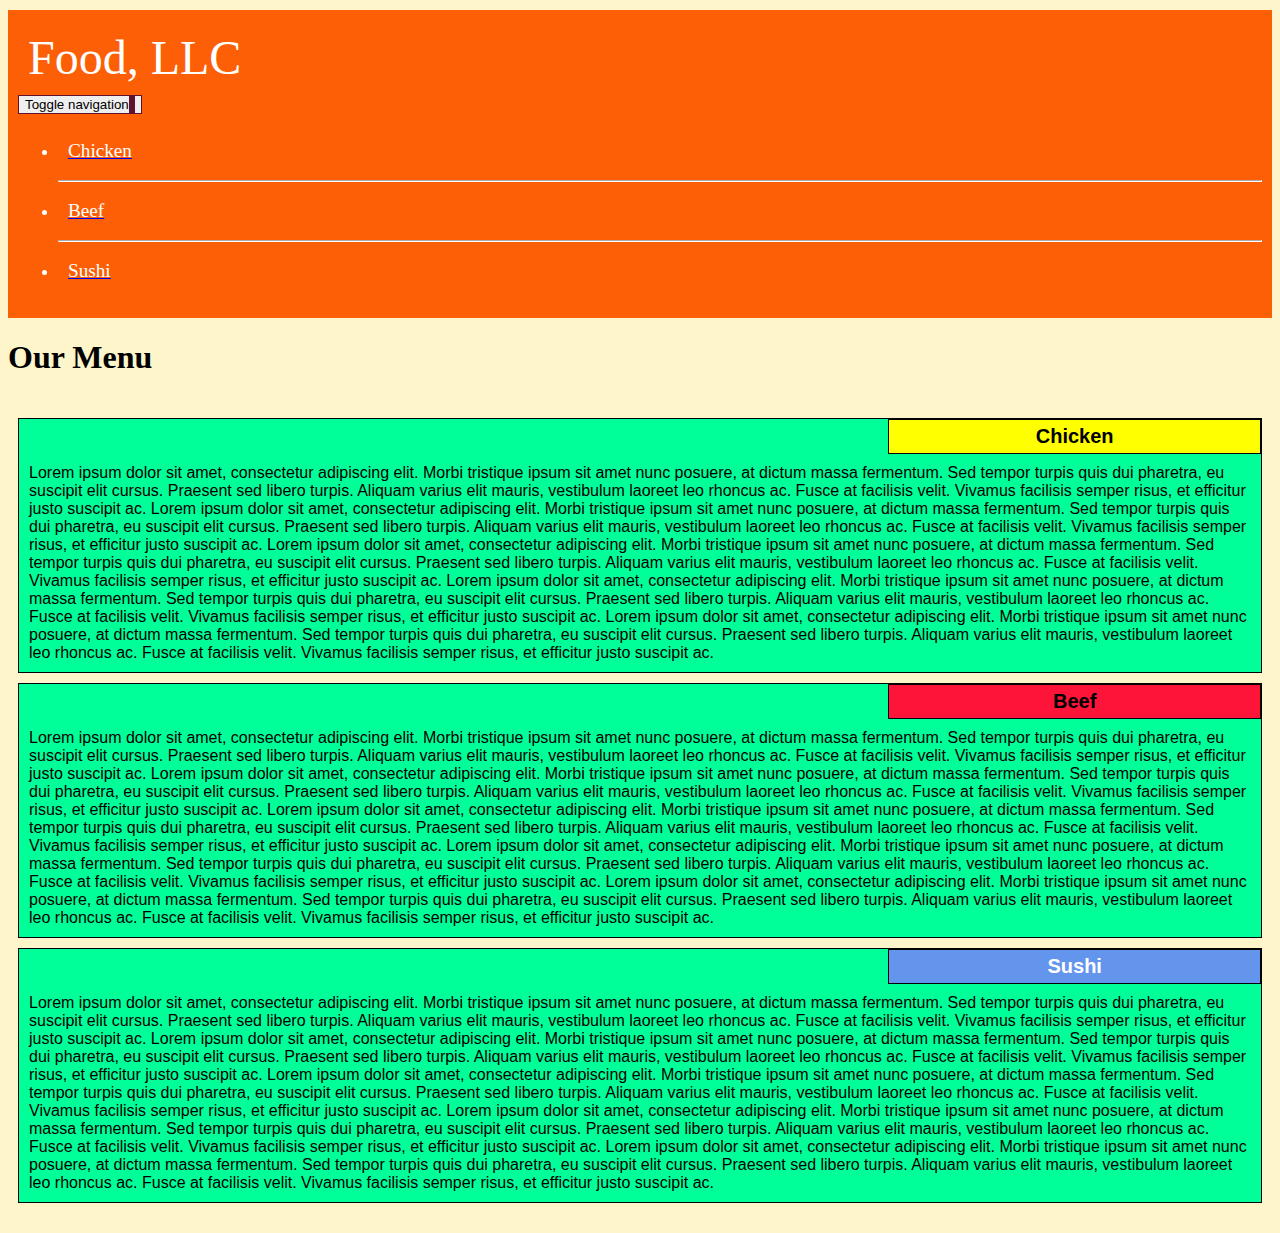
==== Module_3_solution/index.html @ 3e6b5ce8 "Module_3_solution" ====
<!DOCTYPE html>
<html>
<head>
  <meta charset="utf-8">
  <meta name="viewport" content="width=device-width, initial-scale=1">
  
  <link rel="stylesheet" href="css/bootstrap.min.css">
    <link rel="stylesheet" href="css/styles.css">
  
  <title>Module 3 Solution</title>
</head>
<body>
    <header class="nav-header">
    <nav id="header-nav" class="navbar navbar-default">
      <div class="container">
        <div class="navbar-header">
          <div class="navbar-brand">
            <p class="nav-brand">Food, LLC</p>
          </div>

          <button type="button" class="navbar-toggle collapsed" data-toggle="collapse" data-target="#collapsable-nav" aria-expanded="true">
            <span class="sr-only">Toggle navigation</span>
            <span class="icon-bar"></span>
            <span class="icon-bar"></span>
            <span class="icon-bar"></span>
          </button>
        </div>
        
        <div id="collapsable-nav" class="collapse navbar-collapse">
           <ul id="nav-list" class="nav navbar-nav navbar-right visible-xs">
            <li class="text-center">
              <a href="#chicken-div"><p class="item">Chicken</p></a>
              <hr class="visible-xs">
            </li>            
            <li class="text-center beef-item">
              <a href="#beef-div"><p class="item">Beef</p></a>
              <hr class="visible-xs">
            </li>
            <li class="text-center sushi-item">
              <a href="#sushi-div"><p class="item">Sushi</p></a>
            </li>
          </ul> 
        </div>
      </div>
    </nav>
    </header>

  <h1 class="text-center">Our Menu</h1>

  <div class="row container container-fluid">
  <div class="col-md-12 col-sm-12 col-xs-12" id="chicken-div">
    <section>
    <div id="chicken">
      Chicken
    </div>
    <p>
      Lorem ipsum dolor sit amet, consectetur adipiscing elit. Morbi tristique ipsum sit amet nunc posuere, at dictum massa fermentum. Sed tempor turpis quis dui pharetra, eu suscipit elit cursus. Praesent sed libero turpis. Aliquam varius elit mauris, vestibulum laoreet leo rhoncus ac. Fusce at facilisis velit. Vivamus facilisis semper risus, et efficitur justo suscipit ac. Lorem ipsum dolor sit amet, consectetur adipiscing elit. Morbi tristique ipsum sit amet nunc posuere, at dictum massa fermentum. Sed tempor turpis quis dui pharetra, eu suscipit elit cursus. Praesent sed libero turpis. Aliquam varius elit mauris, vestibulum laoreet leo rhoncus ac. Fusce at facilisis velit. Vivamus facilisis semper risus, et efficitur justo suscipit ac. Lorem ipsum dolor sit amet, consectetur adipiscing elit. Morbi tristique ipsum sit amet nunc posuere, at dictum massa fermentum. Sed tempor turpis quis dui pharetra, eu suscipit elit cursus. Praesent sed libero turpis. Aliquam varius elit mauris, vestibulum laoreet leo rhoncus ac. Fusce at facilisis velit. Vivamus facilisis semper risus, et efficitur justo suscipit ac. Lorem ipsum dolor sit amet, consectetur adipiscing elit. Morbi tristique ipsum sit amet nunc posuere, at dictum massa fermentum. Sed tempor turpis quis dui pharetra, eu suscipit elit cursus. Praesent sed libero turpis. Aliquam varius elit mauris, vestibulum laoreet leo rhoncus ac. Fusce at facilisis velit. Vivamus facilisis semper risus, et efficitur justo suscipit ac. Lorem ipsum dolor sit amet, consectetur adipiscing elit. Morbi tristique ipsum sit amet nunc posuere, at dictum massa fermentum. Sed tempor turpis quis dui pharetra, eu suscipit elit cursus. Praesent sed libero turpis. Aliquam varius elit mauris, vestibulum laoreet leo rhoncus ac. Fusce at facilisis velit. Vivamus facilisis semper risus, et efficitur justo suscipit ac.
    </p>
    </section>
  </div>
  <div class="col-md-12 col-sm-12 col-xs-12" id="beef-div">
    <section>
    <div id="beef">
      Beef
    </div>
    <p>
      Lorem ipsum dolor sit amet, consectetur adipiscing elit. Morbi tristique ipsum sit amet nunc posuere, at dictum massa fermentum. Sed tempor turpis quis dui pharetra, eu suscipit elit cursus. Praesent sed libero turpis. Aliquam varius elit mauris, vestibulum laoreet leo rhoncus ac. Fusce at facilisis velit. Vivamus facilisis semper risus, et efficitur justo suscipit ac. Lorem ipsum dolor sit amet, consectetur adipiscing elit. Morbi tristique ipsum sit amet nunc posuere, at dictum massa fermentum. Sed tempor turpis quis dui pharetra, eu suscipit elit cursus. Praesent sed libero turpis. Aliquam varius elit mauris, vestibulum laoreet leo rhoncus ac. Fusce at facilisis velit. Vivamus facilisis semper risus, et efficitur justo suscipit ac. Lorem ipsum dolor sit amet, consectetur adipiscing elit. Morbi tristique ipsum sit amet nunc posuere, at dictum massa fermentum. Sed tempor turpis quis dui pharetra, eu suscipit elit cursus. Praesent sed libero turpis. Aliquam varius elit mauris, vestibulum laoreet leo rhoncus ac. Fusce at facilisis velit. Vivamus facilisis semper risus, et efficitur justo suscipit ac. Lorem ipsum dolor sit amet, consectetur adipiscing elit. Morbi tristique ipsum sit amet nunc posuere, at dictum massa fermentum. Sed tempor turpis quis dui pharetra, eu suscipit elit cursus. Praesent sed libero turpis. Aliquam varius elit mauris, vestibulum laoreet leo rhoncus ac. Fusce at facilisis velit. Vivamus facilisis semper risus, et efficitur justo suscipit ac. Lorem ipsum dolor sit amet, consectetur adipiscing elit. Morbi tristique ipsum sit amet nunc posuere, at dictum massa fermentum. Sed tempor turpis quis dui pharetra, eu suscipit elit cursus. Praesent sed libero turpis. Aliquam varius elit mauris, vestibulum laoreet leo rhoncus ac. Fusce at facilisis velit. Vivamus facilisis semper risus, et efficitur justo suscipit ac.
    </p>
    </section>
  </div>
  <div class="col-md-12 col-sm-12 col-xs-12" id="sushi-div">
    <section>
    <div id="sushi">
      Sushi
    </div>
    <p>
      Lorem ipsum dolor sit amet, consectetur adipiscing elit. Morbi tristique ipsum sit amet nunc posuere, at dictum massa fermentum. Sed tempor turpis quis dui pharetra, eu suscipit elit cursus. Praesent sed libero turpis. Aliquam varius elit mauris, vestibulum laoreet leo rhoncus ac. Fusce at facilisis velit. Vivamus facilisis semper risus, et efficitur justo suscipit ac. Lorem ipsum dolor sit amet, consectetur adipiscing elit. Morbi tristique ipsum sit amet nunc posuere, at dictum massa fermentum. Sed tempor turpis quis dui pharetra, eu suscipit elit cursus. Praesent sed libero turpis. Aliquam varius elit mauris, vestibulum laoreet leo rhoncus ac. Fusce at facilisis velit. Vivamus facilisis semper risus, et efficitur justo suscipit ac. Lorem ipsum dolor sit amet, consectetur adipiscing elit. Morbi tristique ipsum sit amet nunc posuere, at dictum massa fermentum. Sed tempor turpis quis dui pharetra, eu suscipit elit cursus. Praesent sed libero turpis. Aliquam varius elit mauris, vestibulum laoreet leo rhoncus ac. Fusce at facilisis velit. Vivamus facilisis semper risus, et efficitur justo suscipit ac. Lorem ipsum dolor sit amet, consectetur adipiscing elit. Morbi tristique ipsum sit amet nunc posuere, at dictum massa fermentum. Sed tempor turpis quis dui pharetra, eu suscipit elit cursus. Praesent sed libero turpis. Aliquam varius elit mauris, vestibulum laoreet leo rhoncus ac. Fusce at facilisis velit. Vivamus facilisis semper risus, et efficitur justo suscipit ac. Lorem ipsum dolor sit amet, consectetur adipiscing elit. Morbi tristique ipsum sit amet nunc posuere, at dictum massa fermentum. Sed tempor turpis quis dui pharetra, eu suscipit elit cursus. Praesent sed libero turpis. Aliquam varius elit mauris, vestibulum laoreet leo rhoncus ac. Fusce at facilisis velit. Vivamus facilisis semper risus, et efficitur justo suscipit ac.
    </p>
    </section>
  </div>
  </div>

  <script src="js/jquery-2.1.4.min.js"></script>
  <script src="js/bootstrap.min.js"></script>
    <script src="js/script.js"></script>
</body>
</html>
---- Module_3_solution/css/styles.css ----
* {
	box-sizing: border-box;
}

h1 {
	font-family: Brushstroke, fantasy;
	color: #000000;
}

body {
	background-image: url("background.jpg");
	background-color: #FEF5CA;

}

p {
	padding: 10px;
	margin: 0;
}

.container {
	border: none;
	margin-left: auto;
	margin-right: auto;
	margin-top: 10px;
	margin-bottom: 10px;
	padding: 10px;
}

section {
	border:	1px solid black;
	background-color: #00FF99;
	width: 100%;
	height: auto;
	font-family: Helvetica;
	color: black;
	position: relative;
	overflow: auto;
}

#chicken {
	border: 1px solid black;
	text-align: center;
	width: 30%;
	margin-left: 70%;
	font-family: Georgia,sans-serif;
	font-weight: bold;
	font-size: 125%;
	margin-bottom: 0;
	margin-top: 0;
	padding: 5px;
	background-color: #FFFF00;
}

#beef {
	border: 1px solid black;
	text-align: center;
	width: 30%;
	margin-left: 70%;
	font-family: Georgia,sans-serif;
	font-weight: bold;
	font-size: 125%;
	margin-bottom: 0;
	margin-top: 0;
	padding: 5px;
	background-color: #FF1439;
}

#sushi {
	border: 1px solid black;
	text-align: center;
	width: 30%;
	margin-left: 70%;
	font-family: Georgia,sans-serif;
	font-weight: bold;
	font-size: 125%;
	margin-bottom: 0;
	margin-top: 0;
	background-color: #6495ED;
	color: white;
	padding: 5px;
}

#chicken-div {
  margin-bottom: 10px;
  margin-top: 10px;
}

#beef-div {
  margin-bottom: 10px;
  margin-top: 10px;
}

#sushi-div {
  margin-bottom: 10px;
  margin-top: 10px;
}

.navbar-brand {
  font-size: 2em;
  border: 0 0 10px 10px;
  color: #FFFFFF;
}

#header-nav {
  border: 0;
  background-color: #FC5F06;
  color: #FFFFFF;
}

.navbar-header button.navbar-toggle, .navbar-header .icon-bar {
  border: 1px solid #61122f;
}
.navbar-header button.navbar-toggle {
  clear: both;
  margin-top: -30px;
}

.nav-header {
  background-color: #FFFFFF;
}

.nav-brand {
  color: #FFFFFF;
  font-size: 1.5em;
}

#nav-list {
  color: white;
}

hr {
  border-color: white;
}

.item {
  color: white;
  font-size: 1.2em;
}
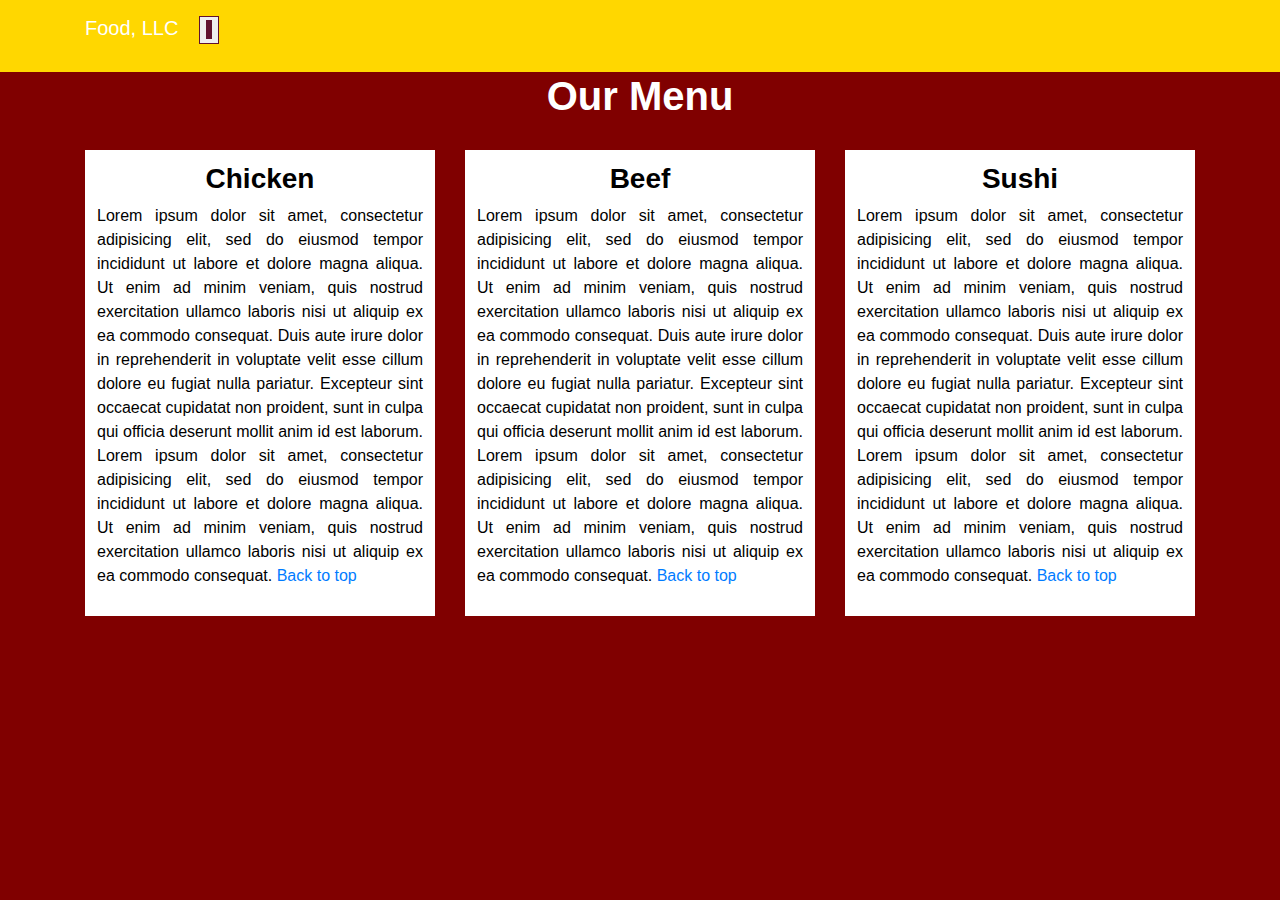
==== commit a63cf39f: "module_3_solution_final" ====
--- a/Module_3_solution/index.html
+++ b/Module_3_solution/index.html
@@ -1,87 +1,95 @@
-<!DOCTYPE html>
-<html>
-<head>
-  <meta charset="utf-8">
-  <meta name="viewport" content="width=device-width, initial-scale=1">
-  
-  <link rel="stylesheet" href="css/bootstrap.min.css">
+<!doctype html>
+<html lang="en">
+  <head>
+    <meta charset="utf-8">
+    <meta http-equiv="X-UA-Compatible" content="IE=edge">
+    <meta name="viewport" content="width=device-width, initial-scale=1">
+    <title>Food</title>
+    <link rel="stylesheet" href="css/bootstrap.min.css">
     <link rel="stylesheet" href="css/styles.css">
-  
-  <title>Module 3 Solution</title>
-</head>
+    <link href="https://fonts.googleapis.com/css?family=Lobster" rel="stylesheet">
+  </head>
 <body>
-    <header class="nav-header">
+  <header>
     <nav id="header-nav" class="navbar navbar-default">
       <div class="container">
         <div class="navbar-header">
-          <div class="navbar-brand">
-            <p class="nav-brand">Food, LLC</p>
-          </div>
-
-          <button type="button" class="navbar-toggle collapsed" data-toggle="collapse" data-target="#collapsable-nav" aria-expanded="true">
+          <a href="index.html" class="navbar-brand "><p>Food, LLC</p></a>
+          <button type="button" class="navbar-toggle collapsed" data-toggle="collapse" data-target="#collapsable-nav" aria-expanded="false">
             <span class="sr-only">Toggle navigation</span>
             <span class="icon-bar"></span>
             <span class="icon-bar"></span>
             <span class="icon-bar"></span>
           </button>
-        </div>
-        
-        <div id="collapsable-nav" class="collapse navbar-collapse">
-           <ul id="nav-list" class="nav navbar-nav navbar-right visible-xs">
-            <li class="text-center">
-              <a href="#chicken-div"><p class="item">Chicken</p></a>
-              <hr class="visible-xs">
-            </li>            
-            <li class="text-center beef-item">
-              <a href="#beef-div"><p class="item">Beef</p></a>
-              <hr class="visible-xs">
-            </li>
-            <li class="text-center sushi-item">
-              <a href="#sushi-div"><p class="item">Sushi</p></a>
-            </li>
-          </ul> 
+        </div><!-- navbar header -->
+
+        <div class="collapse navbar-collapse" id="collapsable-nav">
+          <ul id="nav-list" class="nav navbar-nav navbar-right visible-xs">
+            <li><a href="#beef">Beef</a></li>
+            <li><a href="#chicken">Chicken</a></li>
+            <li><a href="#sushi">Sushi</a></li>
+          </ul>
         </div>
       </div>
     </nav>
-    </header>
+  </header>
+  <div class="container" id="main-content">
+    <h1 class="text-center" id="home">Our Menu</h1>
+    <section class="row">
+      <div class="col-md-4 col-sm-6 col-xs-12"  id="chicken">
+      <article>
+        <h3 class="text-center">Chicken</h3>
+        <p>Lorem ipsum dolor sit amet, consectetur adipisicing elit, sed do eiusmod
+        tempor incididunt ut labore et dolore magna aliqua. Ut enim ad minim veniam,
+        quis nostrud exercitation ullamco laboris nisi ut aliquip ex ea commodo
+        consequat. Duis aute irure dolor in reprehenderit in voluptate velit esse
+        cillum dolore eu fugiat nulla pariatur. Excepteur sint occaecat cupidatat non
+        proident, sunt in culpa qui officia deserunt mollit anim id est laborum. Lorem ipsum dolor sit amet, consectetur adipisicing elit, sed do eiusmod
+        tempor incididunt ut labore et dolore magna aliqua. Ut enim ad minim veniam,
+        quis nostrud exercitation ullamco laboris nisi ut aliquip ex ea commodo
+        consequat. <a href="#home" class="visible-xs visible-sm">Back to top</a></p>
+        </article>
+      </div>
+    
 
-  <h1 class="text-center">Our Menu</h1>
+    
+      <div id="beef" class="col-md-4 col-sm-6 col-xs-12">
+      <article>
+        <h3 class="text-center">Beef</h3>
+        <p>Lorem ipsum dolor sit amet, consectetur adipisicing elit, sed do eiusmod
+        tempor incididunt ut labore et dolore magna aliqua. Ut enim ad minim veniam,
+        quis nostrud exercitation ullamco laboris nisi ut aliquip ex ea commodo
+        consequat. Duis aute irure dolor in reprehenderit in voluptate velit esse
+        cillum dolore eu fugiat nulla pariatur. Excepteur sint occaecat cupidatat non
+        proident, sunt in culpa qui officia deserunt mollit anim id est laborum. Lorem ipsum dolor sit amet, consectetur adipisicing elit, sed do eiusmod
+        tempor incididunt ut labore et dolore magna aliqua. Ut enim ad minim veniam,
+        quis nostrud exercitation ullamco laboris nisi ut aliquip ex ea commodo
+        consequat. <a href="#home" class="visible-xs visible-sm">Back to top</a></p>
+        </article>
+      </div>
+    
 
-  <div class="row container container-fluid">
-  <div class="col-md-12 col-sm-12 col-xs-12" id="chicken-div">
-    <section>
-    <div id="chicken">
-      Chicken
-    </div>
-    <p>
-      Lorem ipsum dolor sit amet, consectetur adipiscing elit. Morbi tristique ipsum sit amet nunc posuere, at dictum massa fermentum. Sed tempor turpis quis dui pharetra, eu suscipit elit cursus. Praesent sed libero turpis. Aliquam varius elit mauris, vestibulum laoreet leo rhoncus ac. Fusce at facilisis velit. Vivamus facilisis semper risus, et efficitur justo suscipit ac. Lorem ipsum dolor sit amet, consectetur adipiscing elit. Morbi tristique ipsum sit amet nunc posuere, at dictum massa fermentum. Sed tempor turpis quis dui pharetra, eu suscipit elit cursus. Praesent sed libero turpis. Aliquam varius elit mauris, vestibulum laoreet leo rhoncus ac. Fusce at facilisis velit. Vivamus facilisis semper risus, et efficitur justo suscipit ac. Lorem ipsum dolor sit amet, consectetur adipiscing elit. Morbi tristique ipsum sit amet nunc posuere, at dictum massa fermentum. Sed tempor turpis quis dui pharetra, eu suscipit elit cursus. Praesent sed libero turpis. Aliquam varius elit mauris, vestibulum laoreet leo rhoncus ac. Fusce at facilisis velit. Vivamus facilisis semper risus, et efficitur justo suscipit ac. Lorem ipsum dolor sit amet, consectetur adipiscing elit. Morbi tristique ipsum sit amet nunc posuere, at dictum massa fermentum. Sed tempor turpis quis dui pharetra, eu suscipit elit cursus. Praesent sed libero turpis. Aliquam varius elit mauris, vestibulum laoreet leo rhoncus ac. Fusce at facilisis velit. Vivamus facilisis semper risus, et efficitur justo suscipit ac. Lorem ipsum dolor sit amet, consectetur adipiscing elit. Morbi tristique ipsum sit amet nunc posuere, at dictum massa fermentum. Sed tempor turpis quis dui pharetra, eu suscipit elit cursus. Praesent sed libero turpis. Aliquam varius elit mauris, vestibulum laoreet leo rhoncus ac. Fusce at facilisis velit. Vivamus facilisis semper risus, et efficitur justo suscipit ac.
-    </p>
+    
+    
+      <div id="sushi" class="col-md-4 col-sm-12 col-xs-12">
+      <article>
+        <h3 class="text-center">Sushi</h3>
+        <p>Lorem ipsum dolor sit amet, consectetur adipisicing elit, sed do eiusmod
+        tempor incididunt ut labore et dolore magna aliqua. Ut enim ad minim veniam,
+        quis nostrud exercitation ullamco laboris nisi ut aliquip ex ea commodo
+        consequat. Duis aute irure dolor in reprehenderit in voluptate velit esse
+        cillum dolore eu fugiat nulla pariatur. Excepteur sint occaecat cupidatat non
+        proident, sunt in culpa qui officia deserunt mollit anim id est laborum. Lorem ipsum dolor sit amet, consectetur adipisicing elit, sed do eiusmod
+        tempor incididunt ut labore et dolore magna aliqua. Ut enim ad minim veniam,
+        quis nostrud exercitation ullamco laboris nisi ut aliquip ex ea commodo
+        consequat. <a href="#home" class="visible-xs visible-sm">Back to top</a></p>
+        </article>
+      </div>
     </section>
   </div>
-  <div class="col-md-12 col-sm-12 col-xs-12" id="beef-div">
-    <section>
-    <div id="beef">
-      Beef
-    </div>
-    <p>
-      Lorem ipsum dolor sit amet, consectetur adipiscing elit. Morbi tristique ipsum sit amet nunc posuere, at dictum massa fermentum. Sed tempor turpis quis dui pharetra, eu suscipit elit cursus. Praesent sed libero turpis. Aliquam varius elit mauris, vestibulum laoreet leo rhoncus ac. Fusce at facilisis velit. Vivamus facilisis semper risus, et efficitur justo suscipit ac. Lorem ipsum dolor sit amet, consectetur adipiscing elit. Morbi tristique ipsum sit amet nunc posuere, at dictum massa fermentum. Sed tempor turpis quis dui pharetra, eu suscipit elit cursus. Praesent sed libero turpis. Aliquam varius elit mauris, vestibulum laoreet leo rhoncus ac. Fusce at facilisis velit. Vivamus facilisis semper risus, et efficitur justo suscipit ac. Lorem ipsum dolor sit amet, consectetur adipiscing elit. Morbi tristique ipsum sit amet nunc posuere, at dictum massa fermentum. Sed tempor turpis quis dui pharetra, eu suscipit elit cursus. Praesent sed libero turpis. Aliquam varius elit mauris, vestibulum laoreet leo rhoncus ac. Fusce at facilisis velit. Vivamus facilisis semper risus, et efficitur justo suscipit ac. Lorem ipsum dolor sit amet, consectetur adipiscing elit. Morbi tristique ipsum sit amet nunc posuere, at dictum massa fermentum. Sed tempor turpis quis dui pharetra, eu suscipit elit cursus. Praesent sed libero turpis. Aliquam varius elit mauris, vestibulum laoreet leo rhoncus ac. Fusce at facilisis velit. Vivamus facilisis semper risus, et efficitur justo suscipit ac. Lorem ipsum dolor sit amet, consectetur adipiscing elit. Morbi tristique ipsum sit amet nunc posuere, at dictum massa fermentum. Sed tempor turpis quis dui pharetra, eu suscipit elit cursus. Praesent sed libero turpis. Aliquam varius elit mauris, vestibulum laoreet leo rhoncus ac. Fusce at facilisis velit. Vivamus facilisis semper risus, et efficitur justo suscipit ac.
-    </p>
-    </section>
-  </div>
-  <div class="col-md-12 col-sm-12 col-xs-12" id="sushi-div">
-    <section>
-    <div id="sushi">
-      Sushi
-    </div>
-    <p>
-      Lorem ipsum dolor sit amet, consectetur adipiscing elit. Morbi tristique ipsum sit amet nunc posuere, at dictum massa fermentum. Sed tempor turpis quis dui pharetra, eu suscipit elit cursus. Praesent sed libero turpis. Aliquam varius elit mauris, vestibulum laoreet leo rhoncus ac. Fusce at facilisis velit. Vivamus facilisis semper risus, et efficitur justo suscipit ac. Lorem ipsum dolor sit amet, consectetur adipiscing elit. Morbi tristique ipsum sit amet nunc posuere, at dictum massa fermentum. Sed tempor turpis quis dui pharetra, eu suscipit elit cursus. Praesent sed libero turpis. Aliquam varius elit mauris, vestibulum laoreet leo rhoncus ac. Fusce at facilisis velit. Vivamus facilisis semper risus, et efficitur justo suscipit ac. Lorem ipsum dolor sit amet, consectetur adipiscing elit. Morbi tristique ipsum sit amet nunc posuere, at dictum massa fermentum. Sed tempor turpis quis dui pharetra, eu suscipit elit cursus. Praesent sed libero turpis. Aliquam varius elit mauris, vestibulum laoreet leo rhoncus ac. Fusce at facilisis velit. Vivamus facilisis semper risus, et efficitur justo suscipit ac. Lorem ipsum dolor sit amet, consectetur adipiscing elit. Morbi tristique ipsum sit amet nunc posuere, at dictum massa fermentum. Sed tempor turpis quis dui pharetra, eu suscipit elit cursus. Praesent sed libero turpis. Aliquam varius elit mauris, vestibulum laoreet leo rhoncus ac. Fusce at facilisis velit. Vivamus facilisis semper risus, et efficitur justo suscipit ac. Lorem ipsum dolor sit amet, consectetur adipiscing elit. Morbi tristique ipsum sit amet nunc posuere, at dictum massa fermentum. Sed tempor turpis quis dui pharetra, eu suscipit elit cursus. Praesent sed libero turpis. Aliquam varius elit mauris, vestibulum laoreet leo rhoncus ac. Fusce at facilisis velit. Vivamus facilisis semper risus, et efficitur justo suscipit ac.
-    </p>
-    </section>
-  </div>
-  </div>
-
+  <!-- jQuery (Bootstrap JS plugins depend on it) -->
   <script src="js/jquery-2.1.4.min.js"></script>
   <script src="js/bootstrap.min.js"></script>
-    <script src="js/script.js"></script>
+  <script src="js/script.js"></script>
 </body>
 </html>--- a/Module_3_solution/css/styles.css
+++ b/Module_3_solution/css/styles.css
@@ -1,111 +1,87 @@
-* {
-	box-sizing: border-box;
-}
-
-h1 {
-	font-family: Brushstroke, fantasy;
-	color: #000000;
-}
-
 body {
-	background-image: url("background.jpg");
-	background-color: #FEF5CA;
+	font-size: 16px;
+	color: white;
+	background-color: maroon;
+	font-family:sans-serif;
 
 }
 
-p {
-	padding: 10px;
-	margin: 0;
+/* HEADER */
+#header-nav {
+	background-color: gold;
+	border-radius: 0;
+	border: 0;
+	color: white;
 }
 
-.container {
-	border: none;
-	margin-left: auto;
-	margin-right: auto;
-	margin-top: 10px;
-	margin-bottom: 10px;
-	padding: 10px;
+.navbar-brand p {
+	color: white;
+	font-size: 20px;
 }
 
-section {
-	border:	1px solid black;
-	background-color: #00FF99;
-	width: 100%;
-	height: auto;
-	font-family: Helvetica;
-	color: black;
-	position: relative;
-	overflow: auto;
+.navbar-brand a:focus, .navbar-brand a:hover {
+	text-decoration: none;
 }
 
-#chicken {
-	border: 1px solid black;
+#nav-list a {
+	color: white;
 	text-align: center;
-	width: 30%;
-	margin-left: 70%;
-	font-family: Georgia,sans-serif;
-	font-weight: bold;
-	font-size: 125%;
-	margin-bottom: 0;
-	margin-top: 0;
-	padding: 5px;
-	background-color: #FFFF00;
 }
 
-#beef {
-	border: 1px solid black;
-	text-align: center;
-	width: 30%;
-	margin-left: 70%;
-	font-family: Georgia,sans-serif;
-	font-weight: bold;
-	font-size: 125%;
-	margin-bottom: 0;
-	margin-top: 0;
-	padding: 5px;
-	background-color: #FF1439;
+#nav-list a:hover {
+	background-color: #8243d6;
+}
+/* END HEADER */
+
+/* Section */
+#home {
+	margin-bottom: 30px;
 }
 
-#sushi {
-	border: 1px solid black;
-	text-align: center;
-	width: 30%;
-	margin-left: 70%;
-	font-family: Georgia,sans-serif;
-	font-weight: bold;
-	font-size: 125%;
-	margin-bottom: 0;
-	margin-top: 0;
-	background-color: #6495ED;
-	color: white;
-	padding: 5px;
+.row {
+	
+	position: relative;
+	float: left;
 }
 
-#chicken-div {
-  margin-bottom: 10px;
+.row > div > article {
+	background-color: white;
+	text-align: justify;
+	margin-bottom: 20px;
+	padding: 12px;
+	color: black;
+}
+
+.text-center
+{
+	font-weight: bold;
+}
+
+#nav-list {
   margin-top: 10px;
 }
-
-#beef-div {
-  margin-bottom: 10px;
-  margin-top: 10px;
+#nav-list a {
+  color: #951C49;
+  text-align: center;
+}
+#nav-list a:hover {
+  background: #E7E7E7;
+}
+#nav-list a span {
+  font-size: 1.8em;
 }
 
-#sushi-div {
-  margin-bottom: 10px;
-  margin-top: 10px;
+#phone {
+  margin-top: 5px;
 }
-
-.navbar-brand {
-  font-size: 2em;
-  border: 0 0 10px 10px;
-  color: #FFFFFF;
+#phone a { /* Phone number */
+  text-align: right;
+  padding-bottom: 0;
 }
-
-#header-nav {
-  border: 0;
-  background-color: #FC5F06;
-  color: #FFFFFF;
+#phone div { /* We Deliver */
+  color: #557c3e;
+  text-align: right;
+  padding-right: 15px;
 }
 
 .navbar-header button.navbar-toggle, .navbar-header .icon-bar {
@@ -116,24 +92,21 @@
   margin-top: -30px;
 }
 
-.nav-header {
-  background-color: #FFFFFF;
+/* End Section */
+
+
+@media (max-width: 767px) {
+	.row > div > article {
+		width: 80%;
+		margin: 20px auto 0;
+
+  }
+  #collapsable-nav a { /* Collapsed nav menu text */
+    font-size: 1.2em;
 }
-
-.nav-brand {
-  color: #FFFFFF;
-  font-size: 1.5em;
-}
-
-#nav-list {
-  color: white;
-}
-
-hr {
-  border-color: white;
-}
-
-.item {
-  color: white;
-  font-size: 1.2em;
+  #collapsable-nav a span { /* Collapsed nav menu glyph */
+    font-size: 1em;
+    margin-right: 5px;
+  }
+	}
 }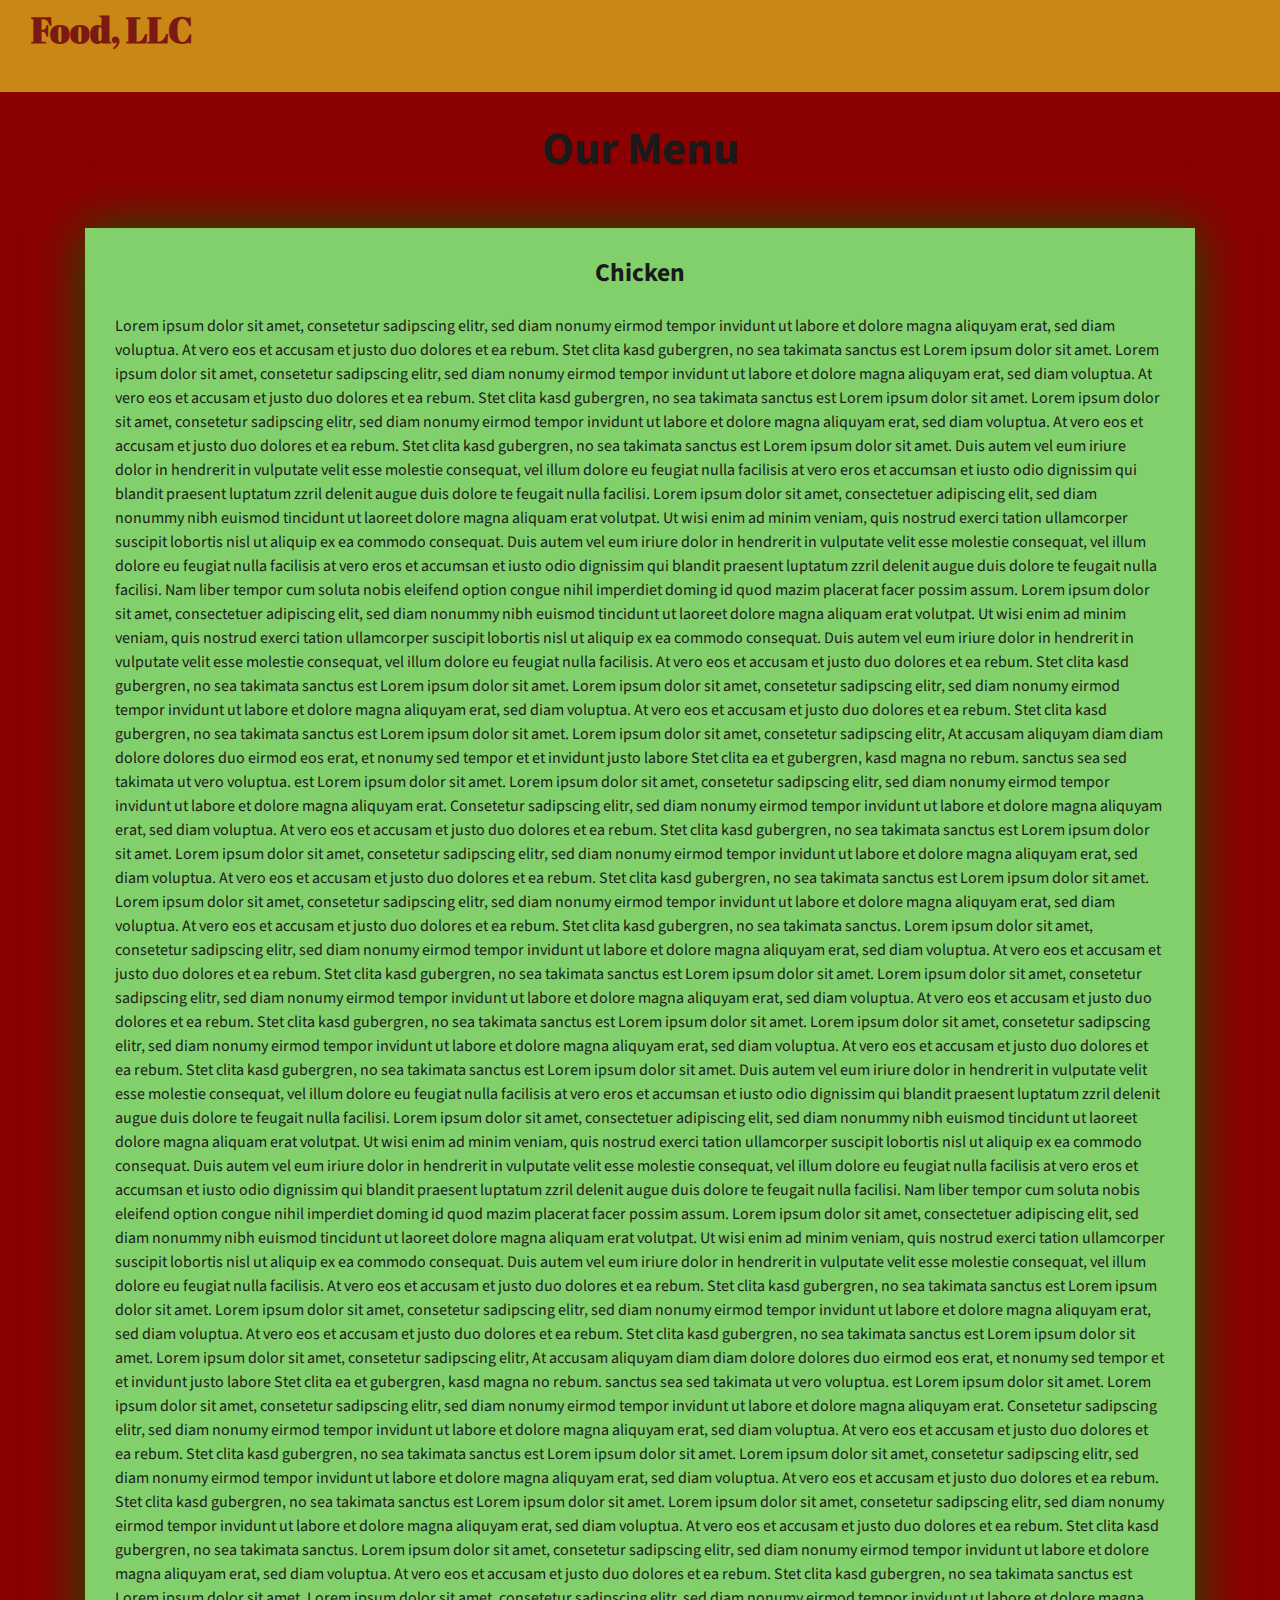
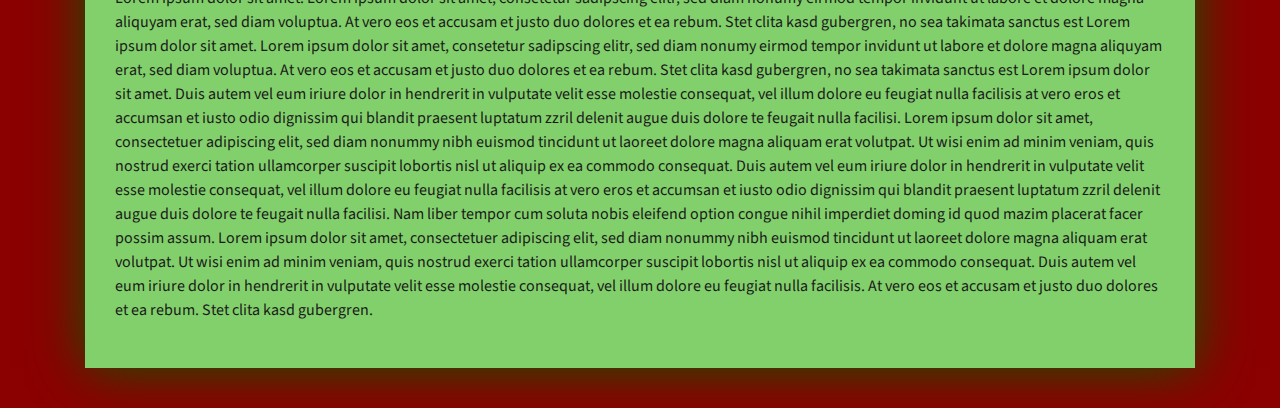
==== commit fdfee49a: "Module_3_solution_final" ====
--- a/Module_3_solution/index.html
+++ b/Module_3_solution/index.html
@@ -1,95 +1,111 @@
-<!doctype html>
-<html lang="en">
-  <head>
+<!DOCTYPE html>
+<html lang="zxx">
+
+<head>
     <meta charset="utf-8">
     <meta http-equiv="X-UA-Compatible" content="IE=edge">
     <meta name="viewport" content="width=device-width, initial-scale=1">
-    <title>Food</title>
+    <title>Assignment Solution for Module 3</title>
     <link rel="stylesheet" href="css/bootstrap.min.css">
     <link rel="stylesheet" href="css/styles.css">
-    <link href="https://fonts.googleapis.com/css?family=Lobster" rel="stylesheet">
-  </head>
-<body>
-  <header>
-    <nav id="header-nav" class="navbar navbar-default">
-      <div class="container">
-        <div class="navbar-header">
-          <a href="index.html" class="navbar-brand "><p>Food, LLC</p></a>
-          <button type="button" class="navbar-toggle collapsed" data-toggle="collapse" data-target="#collapsable-nav" aria-expanded="false">
-            <span class="sr-only">Toggle navigation</span>
-            <span class="icon-bar"></span>
-            <span class="icon-bar"></span>
-            <span class="icon-bar"></span>
-          </button>
-        </div><!-- navbar header -->
-
-        <div class="collapse navbar-collapse" id="collapsable-nav">
-          <ul id="nav-list" class="nav navbar-nav navbar-right visible-xs">
-            <li><a href="#beef">Beef</a></li>
-            <li><a href="#chicken">Chicken</a></li>
-            <li><a href="#sushi">Sushi</a></li>
-          </ul>
-        </div>
-      </div>
-    </nav>
-  </header>
-  <div class="container" id="main-content">
-    <h1 class="text-center" id="home">Our Menu</h1>
-    <section class="row">
-      <div class="col-md-4 col-sm-6 col-xs-12"  id="chicken">
-      <article>
-        <h3 class="text-center">Chicken</h3>
-        <p>Lorem ipsum dolor sit amet, consectetur adipisicing elit, sed do eiusmod
-        tempor incididunt ut labore et dolore magna aliqua. Ut enim ad minim veniam,
-        quis nostrud exercitation ullamco laboris nisi ut aliquip ex ea commodo
-        consequat. Duis aute irure dolor in reprehenderit in voluptate velit esse
-        cillum dolore eu fugiat nulla pariatur. Excepteur sint occaecat cupidatat non
-        proident, sunt in culpa qui officia deserunt mollit anim id est laborum. Lorem ipsum dolor sit amet, consectetur adipisicing elit, sed do eiusmod
-        tempor incididunt ut labore et dolore magna aliqua. Ut enim ad minim veniam,
-        quis nostrud exercitation ullamco laboris nisi ut aliquip ex ea commodo
-        consequat. <a href="#home" class="visible-xs visible-sm">Back to top</a></p>
-        </article>
-      </div>
-    
+    <link href="https://fonts.googleapis.com/css?family=Source+Sans+Pro" rel="stylesheet">
+    <link href="https://fonts.googleapis.com/css?family=Abril+Fatface" rel="stylesheet">
 
     
-      <div id="beef" class="col-md-4 col-sm-6 col-xs-12">
-      <article>
-        <h3 class="text-center">Beef</h3>
-        <p>Lorem ipsum dolor sit amet, consectetur adipisicing elit, sed do eiusmod
-        tempor incididunt ut labore et dolore magna aliqua. Ut enim ad minim veniam,
-        quis nostrud exercitation ullamco laboris nisi ut aliquip ex ea commodo
-        consequat. Duis aute irure dolor in reprehenderit in voluptate velit esse
-        cillum dolore eu fugiat nulla pariatur. Excepteur sint occaecat cupidatat non
-        proident, sunt in culpa qui officia deserunt mollit anim id est laborum. Lorem ipsum dolor sit amet, consectetur adipisicing elit, sed do eiusmod
-        tempor incididunt ut labore et dolore magna aliqua. Ut enim ad minim veniam,
-        quis nostrud exercitation ullamco laboris nisi ut aliquip ex ea commodo
-        consequat. <a href="#home" class="visible-xs visible-sm">Back to top</a></p>
-        </article>
-      </div>
-    
+</head>
 
-    
-    
-      <div id="sushi" class="col-md-4 col-sm-12 col-xs-12">
-      <article>
-        <h3 class="text-center">Sushi</h3>
-        <p>Lorem ipsum dolor sit amet, consectetur adipisicing elit, sed do eiusmod
-        tempor incididunt ut labore et dolore magna aliqua. Ut enim ad minim veniam,
-        quis nostrud exercitation ullamco laboris nisi ut aliquip ex ea commodo
-        consequat. Duis aute irure dolor in reprehenderit in voluptate velit esse
-        cillum dolore eu fugiat nulla pariatur. Excepteur sint occaecat cupidatat non
-        proident, sunt in culpa qui officia deserunt mollit anim id est laborum. Lorem ipsum dolor sit amet, consectetur adipisicing elit, sed do eiusmod
-        tempor incididunt ut labore et dolore magna aliqua. Ut enim ad minim veniam,
-        quis nostrud exercitation ullamco laboris nisi ut aliquip ex ea commodo
-        consequat. <a href="#home" class="visible-xs visible-sm">Back to top</a></p>
-        </article>
-      </div>
-    </section>
-  </div>
-  <!-- jQuery (Bootstrap JS plugins depend on it) -->
-  <script src="js/jquery-2.1.4.min.js"></script>
-  <script src="js/bootstrap.min.js"></script>
-  <script src="js/script.js"></script>
+<body>
+    <header>
+        <nav id="header-nav" class="navbar navbar-default">
+            <div class="container-fluid">
+                <div class="navbar-header">
+                    <div class="navbar-brand">
+                        <a href="index.html"><h1>Food, LLC</h1></a>
+                    </div>
+
+                    <button type="button" class="navbar-toggle collapsed d-md-none" data-toggle="collapse" data-target="#collapsable-nav" aria-expanded="false">
+                        <span class="sr-only">Toggle navigation</span>
+                        <span class="icon-bar"></span>
+                        <span class="icon-bar"></span>
+                        <span class="icon-bar"></span>
+                    </button>
+                </div>
+
+                <div id="collapsable-nav" class="collapse navbar-collapse">
+                    <ul id="nav-list" class="nav navbar-nav navbar-right visible-xs text-center">
+                        <li>
+                            <a href="#chicken"><br class="visible-sm"> Chicken</a>
+                        </li>
+                        <li>
+                            <a><br class="hidden-sm"> Beef</a>
+                        </li>
+                        <li>
+                            <a><br class="hidden-sm"> Sushi</a>
+                        </li>
+                    </ul>
+                </div>
+            </div>
+        </nav>
+    </header>
+
+    <div id="main-content" class="container">
+        <h2 id="top-heading" class="text-center">Our Menu</h2>
+        <section id="main-section">
+            <h3 class="text-center">Chicken</h3>
+            <p id = "chicken">
+                Lorem ipsum dolor sit amet, consetetur sadipscing elitr, sed diam nonumy eirmod tempor invidunt ut labore et dolore magna aliquyam erat, sed diam voluptua. At vero eos et accusam et justo duo dolores et ea rebum. Stet clita kasd gubergren, no sea takimata
+                sanctus est Lorem ipsum dolor sit amet. Lorem ipsum dolor sit amet, consetetur sadipscing elitr, sed diam nonumy eirmod tempor invidunt ut labore et dolore magna aliquyam erat, sed diam voluptua. At vero eos et accusam et justo duo dolores
+                et ea rebum. Stet clita kasd gubergren, no sea takimata sanctus est Lorem ipsum dolor sit amet. Lorem ipsum dolor sit amet, consetetur sadipscing elitr, sed diam nonumy eirmod tempor invidunt ut labore et dolore magna aliquyam erat, sed
+                diam voluptua. At vero eos et accusam et justo duo dolores et ea rebum. Stet clita kasd gubergren, no sea takimata sanctus est Lorem ipsum dolor sit amet. Duis autem vel eum iriure dolor in hendrerit in vulputate velit esse molestie consequat,
+                vel illum dolore eu feugiat nulla facilisis at vero eros et accumsan et iusto odio dignissim qui blandit praesent luptatum zzril delenit augue duis dolore te feugait nulla facilisi. Lorem ipsum dolor sit amet, consectetuer adipiscing elit,
+                sed diam nonummy nibh euismod tincidunt ut laoreet dolore magna aliquam erat volutpat. Ut wisi enim ad minim veniam, quis nostrud exerci tation ullamcorper suscipit lobortis nisl ut aliquip ex ea commodo consequat. Duis autem vel eum iriure
+                dolor in hendrerit in vulputate velit esse molestie consequat, vel illum dolore eu feugiat nulla facilisis at vero eros et accumsan et iusto odio dignissim qui blandit praesent luptatum zzril delenit augue duis dolore te feugait nulla
+                facilisi. Nam liber tempor cum soluta nobis eleifend option congue nihil imperdiet doming id quod mazim placerat facer possim assum. Lorem ipsum dolor sit amet, consectetuer adipiscing elit, sed diam nonummy nibh euismod tincidunt ut laoreet
+                dolore magna aliquam erat volutpat. Ut wisi enim ad minim veniam, quis nostrud exerci tation ullamcorper suscipit lobortis nisl ut aliquip ex ea commodo consequat. Duis autem vel eum iriure dolor in hendrerit in vulputate velit esse molestie
+                consequat, vel illum dolore eu feugiat nulla facilisis. At vero eos et accusam et justo duo dolores et ea rebum. Stet clita kasd gubergren, no sea takimata sanctus est Lorem ipsum dolor sit amet. Lorem ipsum dolor sit amet, consetetur
+                sadipscing elitr, sed diam nonumy eirmod tempor invidunt ut labore et dolore magna aliquyam erat, sed diam voluptua. At vero eos et accusam et justo duo dolores et ea rebum. Stet clita kasd gubergren, no sea takimata sanctus est Lorem
+                ipsum dolor sit amet. Lorem ipsum dolor sit amet, consetetur sadipscing elitr, At accusam aliquyam diam diam dolore dolores duo eirmod eos erat, et nonumy sed tempor et et invidunt justo labore Stet clita ea et gubergren, kasd magna no
+                rebum. sanctus sea sed takimata ut vero voluptua. est Lorem ipsum dolor sit amet. Lorem ipsum dolor sit amet, consetetur sadipscing elitr, sed diam nonumy eirmod tempor invidunt ut labore et dolore magna aliquyam erat. Consetetur sadipscing
+                elitr, sed diam nonumy eirmod tempor invidunt ut labore et dolore magna aliquyam erat, sed diam voluptua. At vero eos et accusam et justo duo dolores et ea rebum. Stet clita kasd gubergren, no sea takimata sanctus est Lorem ipsum dolor
+                sit amet. Lorem ipsum dolor sit amet, consetetur sadipscing elitr, sed diam nonumy eirmod tempor invidunt ut labore et dolore magna aliquyam erat, sed diam voluptua. At vero eos et accusam et justo duo dolores et ea rebum. Stet clita kasd
+                gubergren, no sea takimata sanctus est Lorem ipsum dolor sit amet. Lorem ipsum dolor sit amet, consetetur sadipscing elitr, sed diam nonumy eirmod tempor invidunt ut labore et dolore magna aliquyam erat, sed diam voluptua. At vero eos
+                et accusam et justo duo dolores et ea rebum. Stet clita kasd gubergren, no sea takimata sanctus. Lorem ipsum dolor sit amet, consetetur sadipscing elitr, sed diam nonumy eirmod tempor invidunt ut labore et dolore magna aliquyam erat, sed
+                diam voluptua. At vero eos et accusam et justo duo dolores et ea rebum. Stet clita kasd gubergren, no sea takimata sanctus est Lorem ipsum dolor sit amet. Lorem ipsum dolor sit amet, consetetur sadipscing elitr, sed diam nonumy eirmod
+                tempor invidunt ut labore et dolore magna aliquyam erat, sed diam voluptua. At vero eos et accusam et justo duo dolores et ea rebum. Stet clita kasd gubergren, no sea takimata sanctus est Lorem ipsum dolor sit amet. Lorem ipsum dolor sit
+                amet, consetetur sadipscing elitr, sed diam nonumy eirmod tempor invidunt ut labore et dolore magna aliquyam erat, sed diam voluptua. At vero eos et accusam et justo duo dolores et ea rebum. Stet clita kasd gubergren, no sea takimata sanctus
+                est Lorem ipsum dolor sit amet. Duis autem vel eum iriure dolor in hendrerit in vulputate velit esse molestie consequat, vel illum dolore eu feugiat nulla facilisis at vero eros et accumsan et iusto odio dignissim qui blandit praesent
+                luptatum zzril delenit augue duis dolore te feugait nulla facilisi. Lorem ipsum dolor sit amet, consectetuer adipiscing elit, sed diam nonummy nibh euismod tincidunt ut laoreet dolore magna aliquam erat volutpat. Ut wisi enim ad minim
+                veniam, quis nostrud exerci tation ullamcorper suscipit lobortis nisl ut aliquip ex ea commodo consequat. Duis autem vel eum iriure dolor in hendrerit in vulputate velit esse molestie consequat, vel illum dolore eu feugiat nulla facilisis
+                at vero eros et accumsan et iusto odio dignissim qui blandit praesent luptatum zzril delenit augue duis dolore te feugait nulla facilisi. Nam liber tempor cum soluta nobis eleifend option congue nihil imperdiet doming id quod mazim placerat
+                facer possim assum. Lorem ipsum dolor sit amet, consectetuer adipiscing elit, sed diam nonummy nibh euismod tincidunt ut laoreet dolore magna aliquam erat volutpat. Ut wisi enim ad minim veniam, quis nostrud exerci tation ullamcorper suscipit
+                lobortis nisl ut aliquip ex ea commodo consequat. Duis autem vel eum iriure dolor in hendrerit in vulputate velit esse molestie consequat, vel illum dolore eu feugiat nulla facilisis. At vero eos et accusam et justo duo dolores et ea rebum.
+                Stet clita kasd gubergren, no sea takimata sanctus est Lorem ipsum dolor sit amet. Lorem ipsum dolor sit amet, consetetur sadipscing elitr, sed diam nonumy eirmod tempor invidunt ut labore et dolore magna aliquyam erat, sed diam voluptua.
+                At vero eos et accusam et justo duo dolores et ea rebum. Stet clita kasd gubergren, no sea takimata sanctus est Lorem ipsum dolor sit amet. Lorem ipsum dolor sit amet, consetetur sadipscing elitr, At accusam aliquyam diam diam dolore dolores
+                duo eirmod eos erat, et nonumy sed tempor et et invidunt justo labore Stet clita ea et gubergren, kasd magna no rebum. sanctus sea sed takimata ut vero voluptua. est Lorem ipsum dolor sit amet. Lorem ipsum dolor sit amet, consetetur sadipscing
+                elitr, sed diam nonumy eirmod tempor invidunt ut labore et dolore magna aliquyam erat. Consetetur sadipscing elitr, sed diam nonumy eirmod tempor invidunt ut labore et dolore magna aliquyam erat, sed diam voluptua. At vero eos et accusam
+                et justo duo dolores et ea rebum. Stet clita kasd gubergren, no sea takimata sanctus est Lorem ipsum dolor sit amet. Lorem ipsum dolor sit amet, consetetur sadipscing elitr, sed diam nonumy eirmod tempor invidunt ut labore et dolore magna
+                aliquyam erat, sed diam voluptua. At vero eos et accusam et justo duo dolores et ea rebum. Stet clita kasd gubergren, no sea takimata sanctus est Lorem ipsum dolor sit amet. Lorem ipsum dolor sit amet, consetetur sadipscing elitr, sed
+                diam nonumy eirmod tempor invidunt ut labore et dolore magna aliquyam erat, sed diam voluptua. At vero eos et accusam et justo duo dolores et ea rebum. Stet clita kasd gubergren, no sea takimata sanctus. Lorem ipsum dolor sit amet, consetetur
+                sadipscing elitr, sed diam nonumy eirmod tempor invidunt ut labore et dolore magna aliquyam erat, sed diam voluptua. At vero eos et accusam et justo duo dolores et ea rebum. Stet clita kasd gubergren, no sea takimata sanctus est Lorem
+                ipsum dolor sit amet. Lorem ipsum dolor sit amet, consetetur sadipscing elitr, sed diam nonumy eirmod tempor invidunt ut labore et dolore magna aliquyam erat, sed diam voluptua. At vero eos et accusam et justo duo dolores et ea rebum.
+                Stet clita kasd gubergren, no sea takimata sanctus est Lorem ipsum dolor sit amet. Lorem ipsum dolor sit amet, consetetur sadipscing elitr, sed diam nonumy eirmod tempor invidunt ut labore et dolore magna aliquyam erat, sed diam voluptua.
+                At vero eos et accusam et justo duo dolores et ea rebum. Stet clita kasd gubergren, no sea takimata sanctus est Lorem ipsum dolor sit amet. Duis autem vel eum iriure dolor in hendrerit in vulputate velit esse molestie consequat, vel illum
+                dolore eu feugiat nulla facilisis at vero eros et accumsan et iusto odio dignissim qui blandit praesent luptatum zzril delenit augue duis dolore te feugait nulla facilisi. Lorem ipsum dolor sit amet, consectetuer adipiscing elit, sed diam
+                nonummy nibh euismod tincidunt ut laoreet dolore magna aliquam erat volutpat. Ut wisi enim ad minim veniam, quis nostrud exerci tation ullamcorper suscipit lobortis nisl ut aliquip ex ea commodo consequat. Duis autem vel eum iriure dolor
+                in hendrerit in vulputate velit esse molestie consequat, vel illum dolore eu feugiat nulla facilisis at vero eros et accumsan et iusto odio dignissim qui blandit praesent luptatum zzril delenit augue duis dolore te feugait nulla facilisi.
+                Nam liber tempor cum soluta nobis eleifend option congue nihil imperdiet doming id quod mazim placerat facer possim assum. Lorem ipsum dolor sit amet, consectetuer adipiscing elit, sed diam nonummy nibh euismod tincidunt ut laoreet dolore
+                magna aliquam erat volutpat. Ut wisi enim ad minim veniam, quis nostrud exerci tation ullamcorper suscipit lobortis nisl ut aliquip ex ea commodo consequat. Duis autem vel eum iriure dolor in hendrerit in vulputate velit esse molestie
+                consequat, vel illum dolore eu feugiat nulla facilisis. At vero eos et accusam et justo duo dolores et ea rebum. Stet clita kasd gubergren.
+            </p>
+        </section>
+
+    </div>
+
+    <!-- jQuery (Bootstrap JS plugins depend on it) -->
+    <script src="js/jquery.min.js"></script>
+    <script src="js/bootstrap.min.js"></script>
+    <!-- <script src="js/script.js"></script> -->
+
 </body>
+
 </html>--- a/Module_3_solution/css/styles.css
+++ b/Module_3_solution/css/styles.css
@@ -1,112 +1,119 @@
 body {
-	font-size: 16px;
-	color: white;
-	background-color: maroon;
-	font-family:sans-serif;
+    font-size: 16px;
+    font-family: 'Source Sans Pro', sans-serif;
+    color: #1a1a1a;
+    background-color: darkred;
+}
+
+
+/** HEADER **/
+
+#header-nav {
+    background-color: #c98715;
+    border-radius: 0;
+    border: 0;
+}
+
+#header-nav button {
+    margin-top: 22px;
 
 }
 
-/* HEADER */
-#header-nav {
-	background-color: gold;
-	border-radius: 0;
-	border: 0;
-	color: white;
+.navbar-default .navbar-toggle:focus, .navbar-default .navbar-toggle:hover {
+    background-color: #fce29e;
 }
 
-.navbar-brand p {
-	color: white;
-	font-size: 20px;
+.navbar-collapse {
+    border-top: 0px;
 }
 
-.navbar-brand a:focus, .navbar-brand a:hover {
-	text-decoration: none;
+.navbar-brand, .navbar-nav li a {
+    line-height: 76px;
+    height: 76px;
+    padding-top: 0;
+}
+
+.navbar-brand h1 {
+    color: #7d1913;
+    font-family: 'Abril Fatface', cursive;
+    font-weight: bolder;
+    font-size: 1.8em;
+}
+
+.navbar-brand a:hover {
+    text-decoration: none;
+    text-shadow: 1px 1px 1px #fe9797;
+}
+
+#nav-list {
+    background-color: #e4af34;
 }
 
 #nav-list a {
-	color: white;
-	text-align: center;
+    font-weight: bolder;
+    color: #282828;
+    font-size: 1.2em;
 }
 
 #nav-list a:hover {
-	background-color: #8243d6;
-}
-/* END HEADER */
-
-/* Section */
-#home {
-	margin-bottom: 30px;
+    color: #202020;
+    background-color: #fce29e;
 }
 
-.row {
-	
-	position: relative;
-	float: left;
+
+
+
+
+.navbar-header{
+	width:100%;
 }
 
-.row > div > article {
-	background-color: white;
-	text-align: justify;
-	margin-bottom: 20px;
-	padding: 12px;
-	color: black;
+@media(max-width: 767px){
+	.navbar-header button.navbar-toggle, .navbar-header .icon-bar {
+    border: 1px solid black;
+    box-sizing: border-box;
+    margin-left: 2px;
+    background-color: yellow;
+    
+     
+}
+	button.navbar-toggle{
+		float: right;
+
+	}
+	
+
 }
 
-.text-center
-{
-	font-weight: bold;
+
+/** END HEADER */
+
+
+/** HOME PAGE **/
+
+#main-content {
+    width: 92%;
+    margin-bottom: 40px;
 }
 
-#nav-list {
-  margin-top: 10px;
-}
-#nav-list a {
-  color: #951C49;
-  text-align: center;
-}
-#nav-list a:hover {
-  background: #E7E7E7;
-}
-#nav-list a span {
-  font-size: 1.8em;
+#main-content h2 {
+    font-size: 2.9em;
+    font-weight: bold;
+    margin-top: 30px;
+    margin-bottom: 50px;
 }
 
-#phone {
-  margin-top: 5px;
-}
-#phone a { /* Phone number */
-  text-align: right;
-  padding-bottom: 0;
-}
-#phone div { /* We Deliver */
-  color: #557c3e;
-  text-align: right;
-  padding-right: 15px;
+#main-content h3 {
+    font-size: 1.6em;
+    font-weight: bold;
+    margin-bottom: 1em;
 }
 
-.navbar-header button.navbar-toggle, .navbar-header .icon-bar {
-  border: 1px solid #61122f;
-}
-.navbar-header button.navbar-toggle {
-  clear: both;
-  margin-top: -30px;
+#main-section {
+    background-color: #82d06b;
+    box-shadow: 0 0 50px #0f5900;
+    padding: 30px;
 }
 
-/* End Section */
-
-
-@media (max-width: 767px) {
-	.row > div > article {
-		width: 80%;
-		margin: 20px auto 0;
-
-  }
-  #collapsable-nav a { /* Collapsed nav menu text */
-    font-size: 1.2em;
-}
-  #collapsable-nav a span { /* Collapsed nav menu glyph */
-    font-size: 1em;
-    margin-right: 5px;
-  }
-	}
-}+/** END HOME PAGE **/
+    
